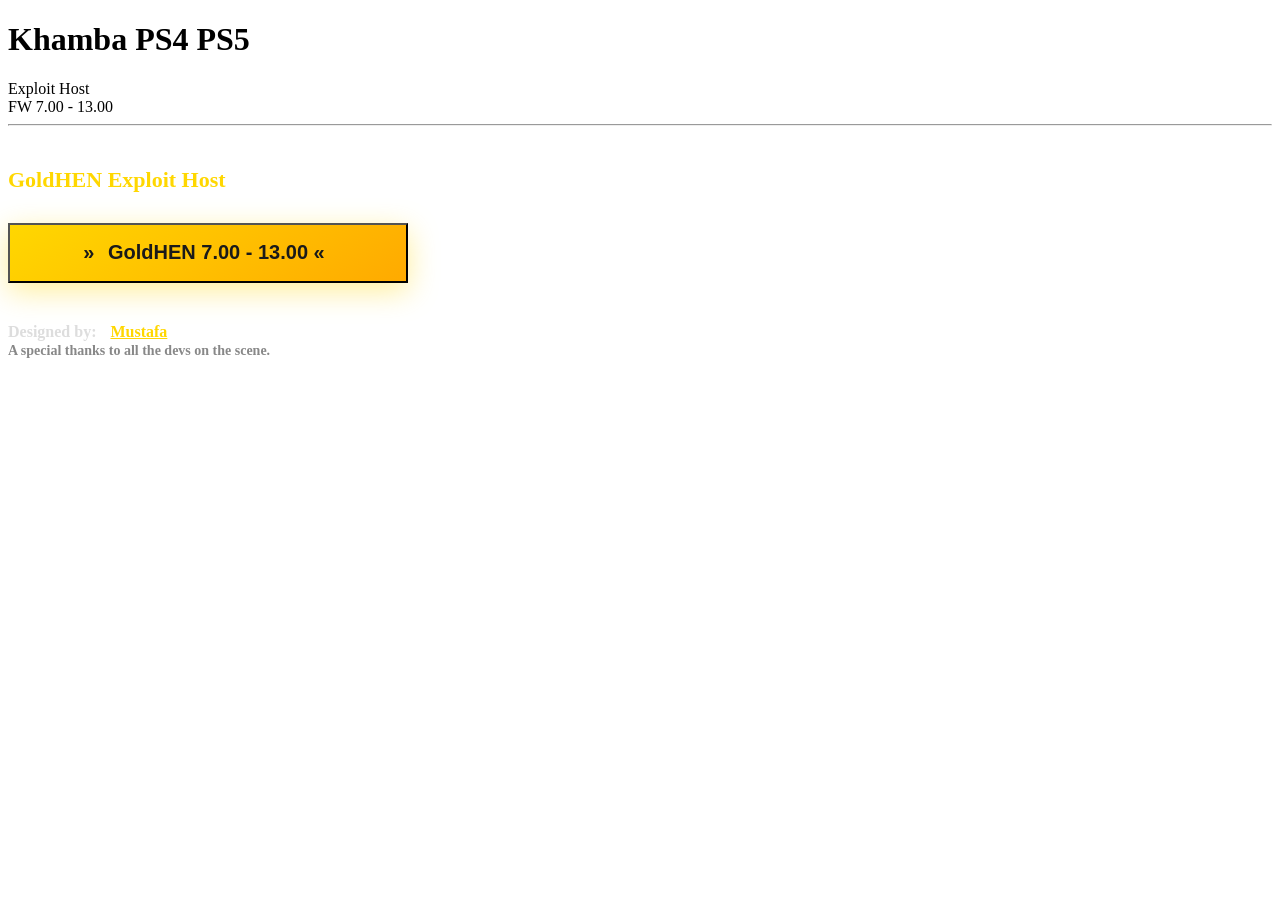
==== index.html @ 7c508a1d "Update title and name in index.html" ====
<!DOCTYPE html>
<html>
<head>
    <title>Khamba PS4 PS5 Exploit Host</title>
    <link rel="stylesheet" href="style.css">
    <style>
        /* إضافات بسيطة لتعويض الإيموجي */
        .btn-icon {
            display: inline-block;
            margin-right: 8px;
            font-weight: 900;
            color: #1a1a1a;
        }
        .btn:hover .btn-icon {
            color: #fff;
        }
    </style>
</head>
<body>
    <div class="title-container">
        <h1 class="main-title">
            <span class="name-mustafa">Khamba</span>
            <span class="ps4-title">PS4</span>
            <span class="ps5-title">PS5</span>
        </h1>
        <div class="subtitle">Exploit Host</div>
        <div class="version-badge">FW 7.00 - 13.00</div>
    </div>
    
    <hr>
    <br>
    
    <div id="menu">
        <h1 style="font-size: 22px; color: #ffd700; margin-bottom: 30px;">GoldHEN Exploit Host</h1>
        
        <!-- زر معدل بدون إيموجي -->
        <button class="btn" onclick="location.replace('ran/index.html')" 
                style="width: 90%; max-width: 400px; font-size: 20px; height: 60px; background: linear-gradient(145deg, #ffd700, #ffaa00); color: #1a1a1a; font-weight: 800; box-shadow: 0 8px 30px rgba(255, 215, 0, 0.4);">
            <span class="btn-icon">»</span> GoldHEN 7.00 - 13.00 <span class="btn-icon">«</span>
        </button>
        
        <h1 style="margin-top: 40px; font-size: 16px; color: #ddd;">
            Designed by: <a href="#" style="color: #ffd700; margin: 0 10px;">Mustafa</a>
            <br>
            <span style="color: #888; font-size: 14px;">A special thanks to all the devs on the scene.</span>
        </h1>
    </div>
</body>
</html>
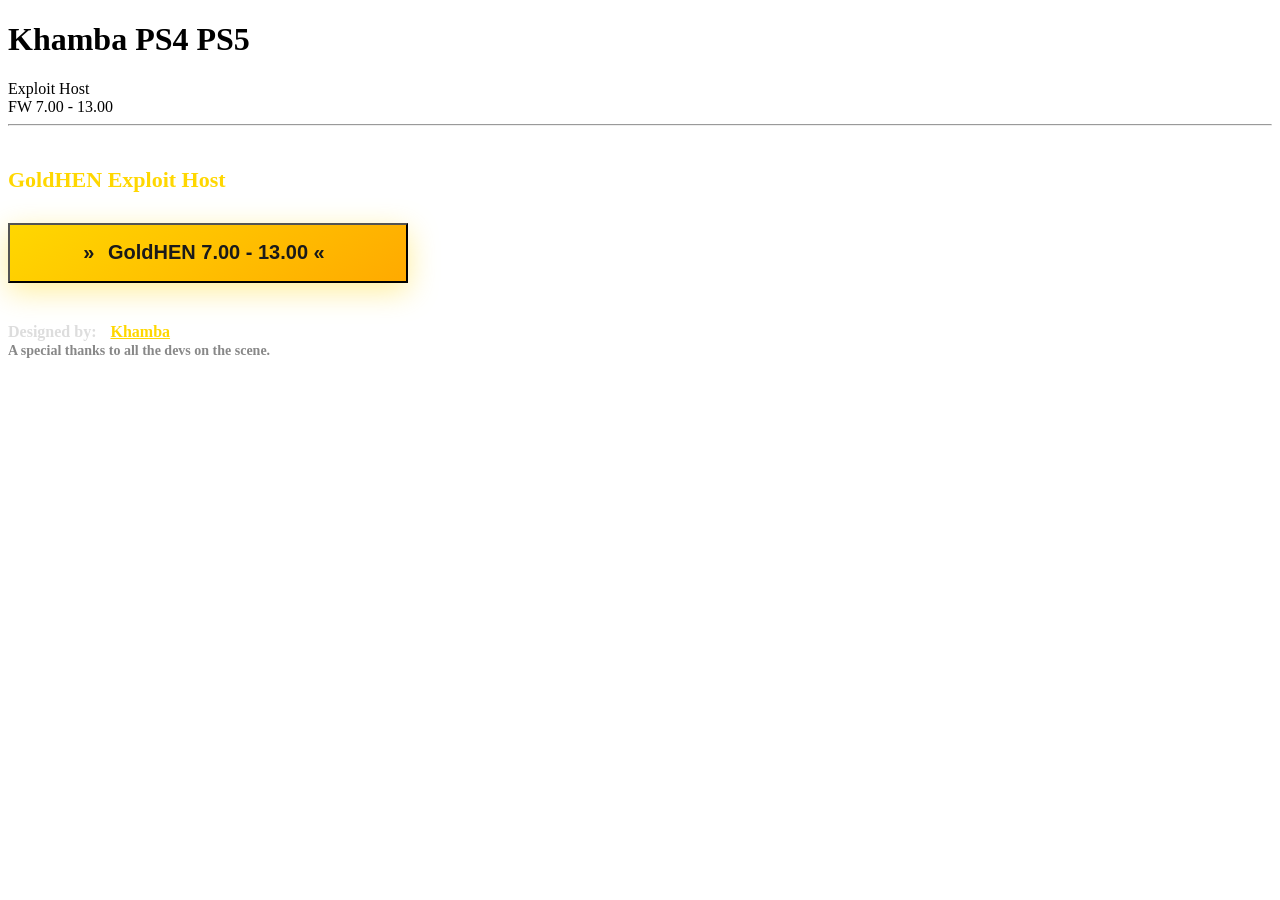
==== commit c8a979c8: "Change designer name from Mustafa to Khamba" ====
--- a/index.html
+++ b/index.html
@@ -19,7 +19,7 @@
 <body>
     <div class="title-container">
         <h1 class="main-title">
-            <span class="name-mustafa">Khamba</span>
+            <span class="name-khamba">Khamba</span>
             <span class="ps4-title">PS4</span>
             <span class="ps5-title">PS5</span>
         </h1>
@@ -40,7 +40,7 @@
         </button>
         
         <h1 style="margin-top: 40px; font-size: 16px; color: #ddd;">
-            Designed by: <a href="#" style="color: #ffd700; margin: 0 10px;">Mustafa</a>
+            Designed by: <a href="#" style="color: #ffd700; margin: 0 10px;">Khamba</a>
             <br>
             <span style="color: #888; font-size: 14px;">A special thanks to all the devs on the scene.</span>
         </h1>
